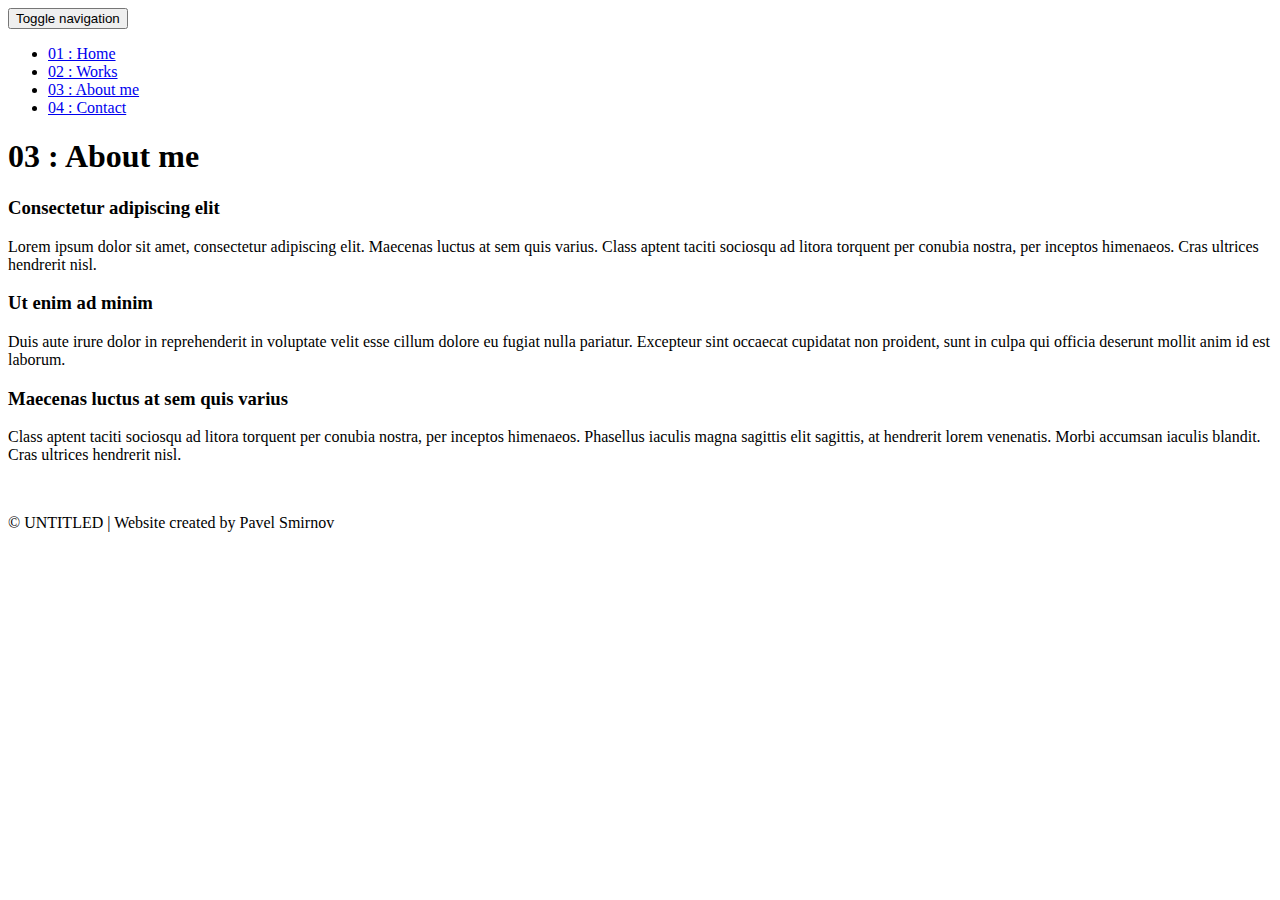
==== templates/about.html @ 63b91bdf "[12.11.2020 - Add Portfolio Site Project]" ====
<!DOCTYPE html>
<html lang="en">

<head>
  <meta charset="UTF-8">
  <meta content="IE=edge" http-equiv="X-UA-Compatible">
  <meta content="width=device-width,initial-scale=1" name="viewport">
  <meta content="description" name="description">
  <meta name="google" content="notranslate" />
  <meta content="Mashup templates have been developped by Orson.io team" name="author">

  <!-- Disable tap highlight on IE -->
  <meta name="msapplication-tap-highlight" content="no">
  
  <link rel="apple-touch-icon" sizes="180x180" href="./static/assets/apple-icon-180x180.png">
  <link href="./static/assets/favicon.ico" rel="icon">

  <title>Title page</title>  

<link href="./static/main.3f6952e4.css" rel="stylesheet"></head>

<body class="">
<div id="site-border-left"></div>
<div id="site-border-right"></div>
<div id="site-border-top"></div>
<div id="site-border-bottom"></div>
 <!-- Add your content of header -->
<header>
  <nav class="navbar  navbar-fixed-top navbar-default">
    <div class="container">
        <button type="button" class="navbar-toggle collapsed" data-toggle="collapse" data-target="#navbar-collapse" aria-expanded="false">
          <span class="sr-only">Toggle navigation</span>
          <span class="icon-bar"></span>
          <span class="icon-bar"></span>
          <span class="icon-bar"></span>
        </button>

      <div class="collapse navbar-collapse" id="navbar-collapse">
        <ul class="nav navbar-nav ">
          <li><a href="./index.html" title="">01 : Home</a></li>
          <li><a href="./works.html" title="">02 : Works</a></li>
          <li><a href="./about.html" title="">03 : About me</a></li>
          <li><a href="./contact.html" title="">04 : Contact</a></li>
        </ul>


      </div> 
    </div>
  </nav>
</header>

<div class="section-container">
    <div class="container">
      <div class="row">
        <div class="col-xs-12">
          <div class="section-container-spacer text-center">
            <h1 class="h2">03 : About me</h1>
          </div>
          
          <div class="row">
            <div class="col-md-10 col-md-offset-1">
              <div class="row">
                <div class="col-xs-12 col-md-6">
                  <h3>Consectetur adipiscing elit</h3>
                  <p>Lorem ipsum dolor sit amet, consectetur adipiscing elit. Maecenas luctus at sem quis varius. 
                  Class aptent taciti sociosqu ad litora torquent per conubia nostra, per inceptos himenaeos. Cras ultrices hendrerit nisl.</p>
                  <h3>Ut enim ad minim </h3>
                  <p>Duis aute irure dolor in reprehenderit in voluptate velit esse
                  cillum dolore eu fugiat nulla pariatur. Excepteur sint occaecat cupidatat non
                  proident, sunt in culpa qui officia deserunt mollit anim id est laborum. 
                  <h3>Maecenas luctus at sem quis varius</h3>
                  <p>
                  Class aptent taciti sociosqu ad litora torquent per conubia nostra, per inceptos himenaeos. Phasellus iaculis magna sagittis elit sagittis, at hendrerit lorem venenatis. Morbi accumsan iaculis blandit. Cras ultrices hendrerit nisl.</p>
                </div>
                <div class="col-xs-12 col-md-6">
                  <img src="./static/assets/images/profil.jpg" class="img-responsive" alt="">
                </div>
              </div>
            </div>
          </div>
          
          
       </div>
      </div>
    </div>
  </div>


<footer class="footer-container text-center">
  <div class="container">
    <div class="row">
      <div class="col-xs-12">
        <p>© UNTITLED | Website created by Pavel Smirnov</p>
      </div>
    </div>
  </div>
</footer>

<script>
  document.addEventListener("DOMContentLoaded", function (event) {
     navActivePage();
  });
</script>

<!-- Google Analytics: change UA-XXXXX-X to be your site's ID 

<script>
  (function (i, s, o, g, r, a, m) {
    i['GoogleAnalyticsObject'] = r; i[r] = i[r] || function () {
      (i[r].q = i[r].q || []).push(arguments)
    }, i[r].l = 1 * new Date(); a = s.createElement(o),
      m = s.getElementsByTagName(o)[0]; a.async = 1; a.src = g; m.parentNode.insertBefore(a, m)
  })(window, document, 'script', '//www.google-analytics.com/analytics.js', 'ga');
  ga('create', 'UA-XXXXX-X', 'auto');
  ga('send', 'pageview');
</script>

--> <script type="text/javascript" src="./static/main.70a66962.js"></script></body>

</html>
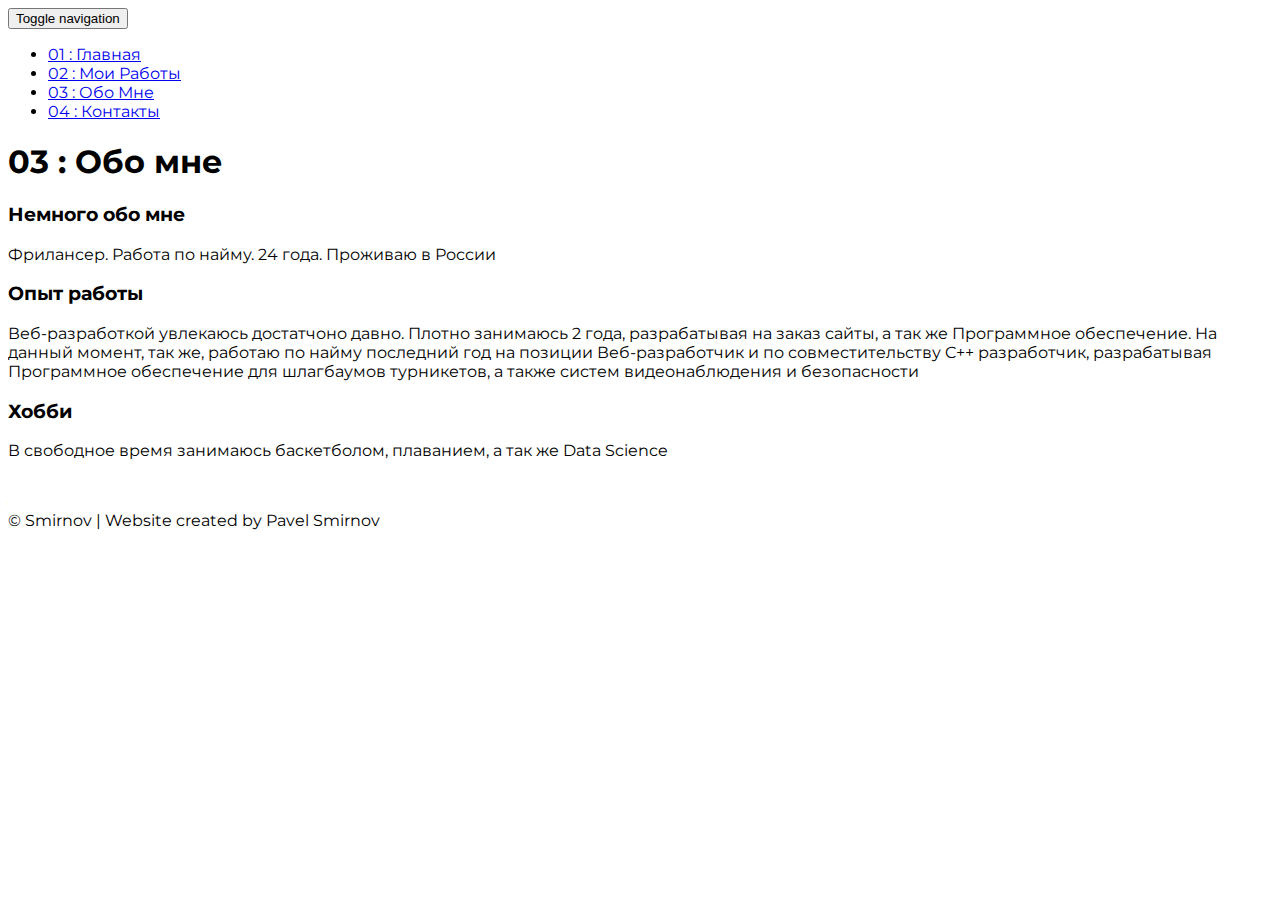
==== commit 5d8a136c: "[14.01.2020 - Fix Frontend; Commiter: Pavel Smirnov]" ====
--- a/templates/about.html
+++ b/templates/about.html
@@ -14,16 +14,17 @@
   
   <link rel="apple-touch-icon" sizes="180x180" href="./static/assets/apple-icon-180x180.png">
   <link href="./static/assets/favicon.ico" rel="icon">
+  <link href="https://fonts.googleapis.com/css?family=Montserrat&display=swap" rel="stylesheet">
 
-  <title>Title page</title>  
+  <title>Обо мне</title>  
 
 <link href="./static/main.3f6952e4.css" rel="stylesheet"></head>
 
-<body class="">
-<div id="site-border-left"></div>
+<body class="" style="font-family: 'Montserrat', sans-serif;">
+<!-- <div id="site-border-left"></div>
 <div id="site-border-right"></div>
 <div id="site-border-top"></div>
-<div id="site-border-bottom"></div>
+<div id="site-border-bottom"></div> -->
  <!-- Add your content of header -->
 <header>
   <nav class="navbar  navbar-fixed-top navbar-default">
@@ -37,10 +38,10 @@
 
       <div class="collapse navbar-collapse" id="navbar-collapse">
         <ul class="nav navbar-nav ">
-          <li><a href="./index.html" title="">01 : Home</a></li>
-          <li><a href="./works.html" title="">02 : Works</a></li>
-          <li><a href="./about.html" title="">03 : About me</a></li>
-          <li><a href="./contact.html" title="">04 : Contact</a></li>
+          <li><a href="./index.html" title="">01 : Главная</a></li>
+          <li><a href="./works.html" title="">02 : Мои Работы</a></li>
+          <li><a href="./about.html" title="">03 : Обо Мне</a></li>
+          <li><a href="./contact.html" title="">04 : Контакты</a></li>
         </ul>
 
 
@@ -54,26 +55,26 @@
       <div class="row">
         <div class="col-xs-12">
           <div class="section-container-spacer text-center">
-            <h1 class="h2">03 : About me</h1>
+            <h1 class="h2">03 : Обо мне</h1>
           </div>
           
           <div class="row">
             <div class="col-md-10 col-md-offset-1">
               <div class="row">
                 <div class="col-xs-12 col-md-6">
-                  <h3>Consectetur adipiscing elit</h3>
-                  <p>Lorem ipsum dolor sit amet, consectetur adipiscing elit. Maecenas luctus at sem quis varius. 
-                  Class aptent taciti sociosqu ad litora torquent per conubia nostra, per inceptos himenaeos. Cras ultrices hendrerit nisl.</p>
-                  <h3>Ut enim ad minim </h3>
-                  <p>Duis aute irure dolor in reprehenderit in voluptate velit esse
-                  cillum dolore eu fugiat nulla pariatur. Excepteur sint occaecat cupidatat non
-                  proident, sunt in culpa qui officia deserunt mollit anim id est laborum. 
-                  <h3>Maecenas luctus at sem quis varius</h3>
+                  <h3>Немного обо мне</h3>
+                  <p>Фрилансер. Работа по найму. 24 года. Проживаю в России</p>
+                  <h3>Опыт работы </h3>
+                  <p>Веб-разработкой увлекаюсь достатчоно давно.
+                     Плотно занимаюсь 2 года, разрабатывая на заказ сайты, а так же Программное обеспечение.
+                     На данный момент, так же, работаю по найму последний год на позиции Веб-разработчик и по совместительству C++ разработчик, 
+                     разрабатывая Программное обеспечение для шлагбаумов турникетов, а также систем видеонаблюдения и безопасности
+                  <h3>Хобби</h3>
                   <p>
-                  Class aptent taciti sociosqu ad litora torquent per conubia nostra, per inceptos himenaeos. Phasellus iaculis magna sagittis elit sagittis, at hendrerit lorem venenatis. Morbi accumsan iaculis blandit. Cras ultrices hendrerit nisl.</p>
+                  В свободное время занимаюсь баскетболом, плаванием, а так же Data Science</p>
                 </div>
                 <div class="col-xs-12 col-md-6">
-                  <img src="./static/assets/images/profil.jpg" class="img-responsive" alt="">
+                  <img style="filter: grayscale(100%); height: 60vh;" src="./static/assets/images/photo.jpg" class="img-responsive" alt="">
                 </div>
               </div>
             </div>
@@ -90,7 +91,7 @@
   <div class="container">
     <div class="row">
       <div class="col-xs-12">
-        <p>© UNTITLED | Website created by Pavel Smirnov</p>
+        <p>© Smirnov | Website created by Pavel Smirnov</p>
       </div>
     </div>
   </div>
